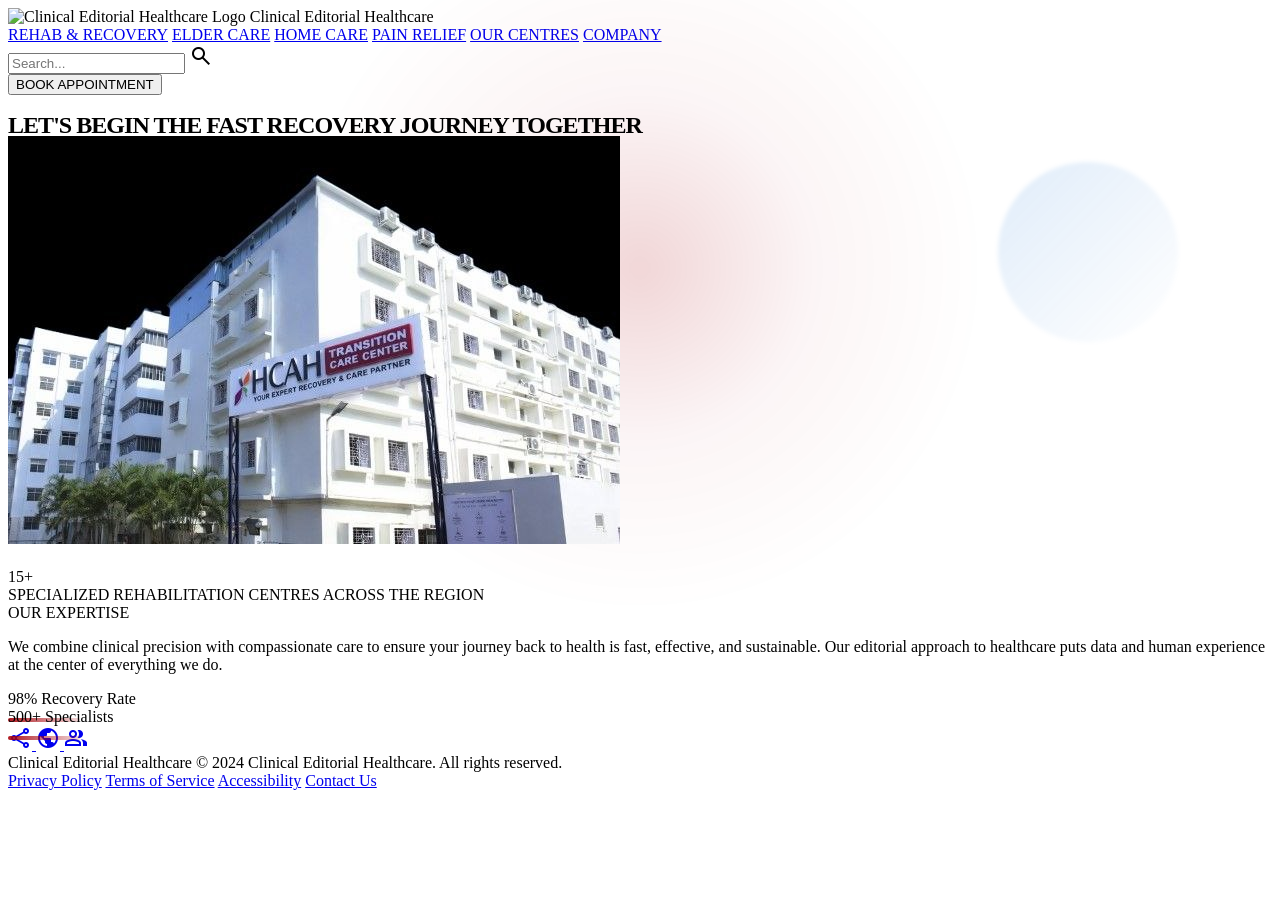
==== index3.html @ 07303f7e "Initial commit" ====
<!DOCTYPE html>

<html class="light" lang="en"><head>
<meta charset="utf-8"/>
<meta content="width=device-width, initial-scale=1.0" name="viewport"/>
<title>Clinical Editorial Healthcare | Recovery Journey</title>
<script src="https://cdn.tailwindcss.com?plugins=forms,container-queries"></script>
<link href="https://fonts.googleapis.com/css2?family=Plus+Jakarta+Sans:wght@400;500;600;700;800&amp;family=Inter:wght@400;500;600&amp;family=Material+Symbols+Outlined:wght,FILL@100..700,0..1&amp;display=swap" rel="stylesheet"/>
<link href="https://fonts.googleapis.com/css2?family=Material+Symbols+Outlined:wght,FILL@100..700,0..1&amp;display=swap" rel="stylesheet"/>
<script id="tailwind-config">
        tailwind.config = {
          darkMode: "class",
          theme: {
            extend: {
              "colors": {
                      "surface": "#fcf9f1",
                      "surface-container-lowest": "#ffffff",
                      "on-error-container": "#93000a",
                      "on-surface-variant": "#5d3f3b",
                      "surface-variant": "#e5e2da",
                      "outline": "#926f6a",
                      "on-error": "#ffffff",
                      "tertiary": "#004fa5",
                      "surface-bright": "#fcf9f1",
                      "on-primary-fixed-variant": "#930006",
                      "on-primary": "#ffffff",
                      "on-secondary-container": "#646464",
                      "on-tertiary": "#ffffff",
                      "inverse-surface": "#31312b",
                      "primary-fixed-dim": "#ffb4aa",
                      "on-primary-container": "#ffe5e1",
                      "secondary": "#5e5e5e",
                      "surface-container-high": "#ebe8e0",
                      "inverse-on-surface": "#f4f0e8",
                      "primary-fixed": "#ffdad5",
                      "on-secondary": "#ffffff",
                      "primary-container": "#d30f13",
                      "inverse-primary": "#ffb4aa",
                      "surface-container-highest": "#e5e2da",
                      "surface-tint": "#c0000b",
                      "on-tertiary-fixed-variant": "#004491",
                      "on-tertiary-container": "#e3eaff",
                      "error": "#ba1a1a",
                      "on-secondary-fixed": "#1b1b1b",
                      "secondary-fixed-dim": "#c6c6c6",
                      "on-secondary-fixed-variant": "#474747",
                      "tertiary-fixed": "#d7e2ff",
                      "on-background": "#1c1c17",
                      "surface-container-low": "#f6f3eb",
                      "surface-dim": "#dddad2",
                      "on-surface": "#1c1c17",
                      "outline-variant": "#e7bdb7",
                      "tertiary-container": "#0066d3",
                      "on-primary-fixed": "#410001",
                      "secondary-fixed": "#e2e2e2",
                      "primary": "#a70008",
                      "error-container": "#ffdad6",
                      "surface-container": "#f1eee6",
                      "background": "#fcf9f1",
                      "secondary-container": "#e2e2e2",
                      "tertiary-fixed-dim": "#acc7ff",
                      "on-tertiary-fixed": "#001a40"
              },
              "borderRadius": {
                      "DEFAULT": "0.125rem",
                      "lg": "0.25rem",
                      "xl": "0.5rem",
                      "full": "0.75rem"
              },
              "fontFamily": {
                      "headline": ["Plus Jakarta Sans"],
                      "body": ["Inter"],
                      "label": ["Inter"]
              }
            },
          },
        }
    </script>
<style>
        .material-symbols-outlined {
            font-variation-settings: 'FILL' 0, 'wght' 400, 'GRAD' 0, 'opsz' 24;
        }
        :root {
            --ease-smooth: cubic-bezier(0.22, 1, 0.36, 1);
        }
        .text-wall {
            line-height: 0.9;
            letter-spacing: -0.04em;
            opacity: 0;
            clip-path: inset(0 100% 0 0);
            transform: translateX(-40px);
            animation: hero-wipe-in 1.5s cubic-bezier(0.22, 1, 0.36, 1) forwards;
        }

        #hospitalexterior
        {
            position: relative;
            top: -20px;
            transform: translateY(40px) scale(0.96);
            opacity: 0;
            animation: hero-image-reveal 1.2s var(--ease-smooth) 0.2s forwards;
        }

        .hero-shell::before {
            content: "";
            position: absolute;
            inset: -8% auto auto 50%;
            width: min(72vw, 680px);
            height: min(72vw, 680px);
            transform: translateX(-50%);
            background:
                radial-gradient(circle, rgba(167, 0, 8, 0.16) 0%, rgba(167, 0, 8, 0.04) 36%, rgba(167, 0, 8, 0) 72%);
            filter: blur(8px);
            animation: halo-pulse 8s ease-in-out infinite;
            pointer-events: none;
        }

        .hero-shell::after {
            content: "";
            position: absolute;
            inset: 18% 8% auto auto;
            width: 180px;
            height: 180px;
            border-radius: 999px;
            background: linear-gradient(135deg, rgba(0, 102, 211, 0.12), rgba(255, 255, 255, 0));
            filter: blur(2px);
            animation: drift-orb 10s ease-in-out infinite;
            pointer-events: none;
        }

        .hero-image-wrap::after {
            content: "";
            position: absolute;
            inset: 0;
            background: linear-gradient(120deg, transparent 0%, rgba(255, 255, 255, 0.3) 30%, transparent 58%);
            transform: translateX(-130%);
            animation: image-sheen 5.5s ease-in-out 1.4s infinite;
            pointer-events: none;
        }

        .floating-badge {
            opacity: 0;
            transform: translateY(32px);
            animation:
                badge-rise 1s var(--ease-smooth) 0.75s forwards,
                badge-float 5.5s ease-in-out 1.9s infinite;
        }

        .stat-card {
            position: relative;
        }

        .stat-card::after {
            content: "";
            position: absolute;
            left: 0;
            bottom: -14px;
            width: 72px;
            height: 4px;
            border-radius: 999px;
            background: linear-gradient(90deg, rgba(167, 0, 8, 0.9), rgba(167, 0, 8, 0.15));
            transform: scaleX(0);
            transform-origin: left;
            transition: transform 0.8s var(--ease-smooth);
        }

        .reveal {
            opacity: 0;
            transform: translateY(46px);
            transition:
                opacity 0.9s var(--ease-smooth),
                transform 0.9s var(--ease-smooth);
        }

        .reveal.is-visible {
            opacity: 1;
            transform: translateY(0);
        }

        .reveal.is-visible.stat-card::after {
            transform: scaleX(1);
        }

        .nav-link {
            position: relative;
        }

        .nav-link::after {
            content: "";
            position: absolute;
            left: 0;
            bottom: -6px;
            width: 100%;
            height: 2px;
            background: currentColor;
            transform: scaleX(0);
            transform-origin: left;
            transition: transform 0.35s ease;
            opacity: 0.8;
        }

        .nav-link:hover::after {
            transform: scaleX(1);
        }

        .social-float a {
            animation: social-bob 6s ease-in-out infinite;
        }

        .social-float a:nth-child(2) {
            animation-delay: 1s;
        }

        .social-float a:nth-child(3) {
            animation-delay: 2s;
        }

        .btn-shine-effect {
            position: relative;
            overflow: hidden;
            transition: all 0.4s ease;
        }
        
        .btn-shine-effect::before {
            content: '';
            position: absolute;
            top: 0;
            left: -100%;
            width: 50%;
            height: 100%;
            background: linear-gradient(to right, rgba(255,255,255,0) 0%, rgba(255,255,255,0.4) 50%, rgba(255,255,255,0) 100%);
            transform: skewX(-20deg);
            z-index: 1;
        }
        
        .btn-shine-effect:hover::before {
            animation: button-shine 1.2s ease-in-out;
        }

        .btn-shine-effect span {
            position: relative;
            z-index: 2;
        }

        @keyframes button-shine {
            0% {
                left: -100%;
            }
            100% {
                left: 200%;
            }
        }

        @keyframes hero-wipe-in {
            0% {
                opacity: 0;
                clip-path: inset(0 100% 0 0);
                transform: translateX(-40px);
            }
            100% {
                opacity: 1;
                clip-path: inset(0 0% 0 0);
                transform: translateX(0);
            }
        }

        @keyframes hero-rise {
            to {
                opacity: 1;
                transform: translateY(0) scale(1);
            }
        }

        @keyframes hero-image-reveal {
            0% {
                opacity: 0;
                transform: translateY(40px) scale(0.96);
            }
            100% {
                opacity: 1;
                transform: translateY(0) scale(1);
            }
        }

        @keyframes halo-pulse {
            0%, 100% {
                opacity: 0.65;
                transform: translateX(-50%) scale(0.94);
            }
            50% {
                opacity: 1;
                transform: translateX(-50%) scale(1.06);
            }
        }

        @keyframes drift-orb {
            0%, 100% {
                transform: translate3d(0, 0, 0) scale(1);
            }
            50% {
                transform: translate3d(-18px, 20px, 0) scale(1.08);
            }
        }

        @keyframes image-sheen {
            0%, 70%, 100% {
                transform: translateX(-130%);
            }
            85% {
                transform: translateX(130%);
            }
        }

        @keyframes badge-rise {
            to {
                opacity: 1;
                transform: translateY(0);
            }
        }

        @keyframes badge-float {
            0%, 100% {
                transform: translateY(0);
            }
            50% {
                transform: translateY(-12px);
            }
        }

        @keyframes social-bob {
            0%, 100% {
                transform: translateY(0);
            }
            50% {
                transform: translateY(-8px);
            }
        }

        @media (prefers-reduced-motion: reduce) {
            *,
            *::before,
            *::after {
                animation: none !important;
                transition: none !important;
                scroll-behavior: auto !important;
            }

            .text-wall,
            #hospitalexterior,
            .floating-badge,
            .reveal {
                opacity: 1 !important;
                transform: none !important;
            }
        }
    </style>
</head>
<body class="bg-[#EEEBE3] text-on-surface font-body overflow-x-hidden">
<!-- Top Navigation Bar -->
<nav class="fixed top-0 w-full z-50 bg-[#fcf9f1] dark:bg-[#1c1c17] backdrop-blur-md bg-opacity-80 transition-colors duration-300">
<div class="flex justify-between items-center px-12 py-6 max-w-[1920px] mx-auto">
<!-- Brand Identity -->
<div class="flex items-center gap-4">
<img alt="Clinical Editorial Healthcare Logo" class="h-10 w-auto" data-alt="Sophisticated minimalist healthcare logo with a stylized cross icon in deep red and professional typography" src="https://lh3.googleusercontent.com/aida-public/[base64]"/>
<span class="text-2xl font-black text-[#a70008] dark:text-[#ffb4ab] font-headline tracking-tight">Clinical Editorial Healthcare</span>
</div>
<!-- Navigation Links -->
<div class="hidden md:flex items-center space-x-8">
<a class="nav-link text-[#5e5e5e] dark:text-[#938f99] font-medium hover:text-[#a70008] dark:hover:text-[#ffb4ab] transition-all font-headline tracking-tight" href="#">REHAB &amp; RECOVERY</a>
<a class="nav-link text-[#5e5e5e] dark:text-[#938f99] font-medium hover:text-[#a70008] dark:hover:text-[#ffb4ab] transition-all font-headline tracking-tight" href="#">ELDER CARE</a>
<a class="nav-link text-[#5e5e5e] dark:text-[#938f99] font-medium hover:text-[#a70008] dark:hover:text-[#ffb4ab] transition-all font-headline tracking-tight" href="#">HOME CARE</a>
<a class="nav-link text-[#5e5e5e] dark:text-[#938f99] font-medium hover:text-[#a70008] dark:hover:text-[#ffb4ab] transition-all font-headline tracking-tight" href="#">PAIN RELIEF</a>
<a class="nav-link text-[#5e5e5e] dark:text-[#938f99] font-medium hover:text-[#a70008] dark:hover:text-[#ffb4ab] transition-all font-headline tracking-tight" href="#">OUR CENTRES</a>
<a class="nav-link text-[#5e5e5e] dark:text-[#938f99] font-medium hover:text-[#a70008] dark:hover:text-[#ffb4ab] transition-all font-headline tracking-tight" href="#">COMPANY</a>
</div>
<!-- Search & Action Cluster -->
<div class="flex items-center gap-4">
<div class="relative flex items-center">
<input class="bg-transparent border border-outline-variant border-opacity-20 rounded-full px-4 py-2 text-sm focus:ring-1 focus:ring-primary focus:outline-none w-48 transition-all duration-300" placeholder="Search..." type="text"/>
<span class="material-symbols-outlined absolute right-3 text-secondary text-lg">search</span>
</div>
<button class="bg-primary text-on-primary px-6 py-2.5 rounded-md font-bold tracking-tight hover:-translate-y-1 hover:shadow-xl hover:shadow-primary/40 active:scale-95 transition-all btn-shine-effect">
                    <span>BOOK APPOINTMENT</span>
                </button>
</div>
</div>
</nav>
<!-- Main Content Canvas -->
<main class="pt-32 min-h-screen flex flex-col items-center">
<!-- Hero Section -->
<section class="hero-shell container mx-auto px-6 pt-12 text-center flex flex-col items-center relative">
<h1 class="font-headline font-black text-primary text-[5rem] md:text-[8rem] lg:text-[10rem] text-wall max-w-6xl mx-auto leading-[0.85] mb-12">
                LET'S BEGIN THE FAST RECOVERY JOURNEY TOGETHER
            </h1>
<!-- Hero Building Image -->
<div class="relative w-full max-w-5xl mt-8">
<div class="absolute -top-12 -left-12 w-32 h-32 bg-primary-container rounded-full opacity-10 blur-3xl"></div>
<div class="absolute -bottom-12 -right-12 w-48 h-48 bg-tertiary-container rounded-full opacity-10 blur-3xl"></div>
<div class="hero-image-wrap relative z-10 overflow-hidden rounded-xl shadow-2xl" id = hospitalexterior>
<img alt="Clinical Centre Exterior" class="w-full object-cover h-[500px]" data-alt="A high-quality, professional photograph of a modern, high-end healthcare facility or luxury rehabilitation center exterior with contemporary glass architecture." src="hospital-exterior.jpg"/>
</div>
<!-- Floating Detail Badge -->
<div class="floating-badge absolute bottom-10 left-10 z-20 bg-surface-container-lowest p-6 rounded-lg shadow-xl max-w-xs text-left hidden md:block">
<div class="text-primary font-black text-4xl mb-1">15+</div>
<div class="text-on-surface font-bold text-sm tracking-tight">SPECIALIZED REHABILITATION CENTRES ACROSS THE REGION</div>
</div>
</div>
</section>
<!-- Signature Stat Section (Asymmetric Editorial Style) -->
<section class="w-full py-32 px-12 grid grid-cols-1 md:grid-cols-3 gap-16 items-end">
<div class="col-span-1 reveal">
<span class="text-primary font-bold label-md block mb-4">OUR EXPERTISE</span>
<p class="text-secondary font-medium text-lg leading-relaxed">
                    We combine clinical precision with compassionate care to ensure your journey back to health is fast, effective, and sustainable. Our editorial approach to healthcare puts data and human experience at the center of everything we do.
                </p>
</div>
<div class="col-span-2 flex justify-between items-baseline gap-12 overflow-hidden">
<div class="stat-card reveal flex flex-col">
<span class="text-[8rem] font-headline font-black text-primary leading-none" data-counter="98" data-suffix="%">98%</span>
<span class="text-on-surface font-bold text-xl uppercase tracking-widest mt-2">Recovery Rate</span>
</div>
<div class="stat-card reveal flex flex-col translate-y-12">
<span class="text-[6rem] font-headline font-black text-outline leading-none" data-counter="500" data-suffix="+">500+</span>
<span class="text-on-surface font-bold text-xl uppercase tracking-widest mt-2">Specialists</span>
</div>
</div>
</section>
</main>
<!-- Social Media Anchor (Bottom Right) -->
<div class="social-float fixed bottom-12 right-12 flex flex-col gap-6 z-40">
<a class="w-12 h-12 bg-surface-container-lowest rounded-full flex items-center justify-center shadow-lg hover:bg-primary hover:text-white transition-all" href="#">
<span class="material-symbols-outlined">share</span>
</a>
<a class="w-12 h-12 bg-surface-container-lowest rounded-full flex items-center justify-center shadow-lg hover:bg-primary hover:text-white transition-all" href="#">
<span class="material-symbols-outlined">public</span>
</a>
<a class="w-12 h-12 bg-surface-container-lowest rounded-full flex items-center justify-center shadow-lg hover:bg-primary hover:text-white transition-all" href="#">
<span class="material-symbols-outlined">group</span>
</a>
</div>
<!-- Footer -->
<footer class="w-full py-12 px-12 bg-[#dddad2] dark:bg-[#1c1c17] flex flex-col md:flex-row justify-between items-center gap-8 border-t border-outline-variant border-opacity-10">
<div class="flex flex-col gap-2">
<span class="text-lg font-bold text-[#5e5e5e] font-headline">Clinical Editorial Healthcare</span>
<span class="text-sm font-['Inter'] text-[#5e5e5e]">© 2024 Clinical Editorial Healthcare. All rights reserved.</span>
</div>
<div class="flex gap-8">
<a class="text-sm font-['Inter'] text-[#5e5e5e] hover:text-[#a70008] transition-all" href="#">Privacy Policy</a>
<a class="text-sm font-['Inter'] text-[#5e5e5e] hover:text-[#a70008] transition-all" href="#">Terms of Service</a>
<a class="text-sm font-['Inter'] text-[#5e5e5e] hover:text-[#a70008] transition-all" href="#">Accessibility</a>
<a class="text-sm font-['Inter'] text-[#5e5e5e] hover:text-[#a70008] transition-all" href="#">Contact Us</a>
</div>
</footer>
<script>
        const revealElements = document.querySelectorAll('.reveal');
        const counterElements = document.querySelectorAll('[data-counter]');

        const animateCounter = (element) => {
            if (element.dataset.animated === 'true') {
                return;
            }

            element.dataset.animated = 'true';

            const target = Number(element.dataset.counter || 0);
            const suffix = element.dataset.suffix || '';
            const duration = 1800;
            const startTime = performance.now();

            const tick = (now) => {
                const progress = Math.min((now - startTime) / duration, 1);
                const eased = 1 - Math.pow(1 - progress, 3);
                const value = Math.round(target * eased);

                element.textContent = `${value}${suffix}`;

                if (progress < 1) {
                    requestAnimationFrame(tick);
                }
            };

            requestAnimationFrame(tick);
        };

        const observer = new IntersectionObserver((entries) => {
            entries.forEach((entry) => {
                if (!entry.isIntersecting) {
                    return;
                }

                entry.target.classList.add('is-visible');

                const counter = entry.target.querySelector('[data-counter]');
                if (counter) {
                    animateCounter(counter);
                }

                if (entry.target.matches('[data-counter]')) {
                    animateCounter(entry.target);
                }

                observer.unobserve(entry.target);
            });
        }, {
            threshold: 0.25
        });

        revealElements.forEach((element) => observer.observe(element));
        counterElements.forEach((element) => observer.observe(element));

        const heroImage = document.querySelector('#hospitalexterior');
        window.addEventListener('mousemove', (event) => {
            if (!heroImage || window.matchMedia('(prefers-reduced-motion: reduce)').matches) {
                return;
            }

            const xOffset = (event.clientX / window.innerWidth - 0.5) * 10;
            const yOffset = (event.clientY / window.innerHeight - 0.5) * 6;
            heroImage.style.transform = `translate3d(${xOffset}px, ${yOffset}px, 0) scale(1.01)`;
        });

        window.addEventListener('mouseleave', () => {
            if (!heroImage) {
                return;
            }

            heroImage.style.transform = '';
        });
    </script>
</body></html>
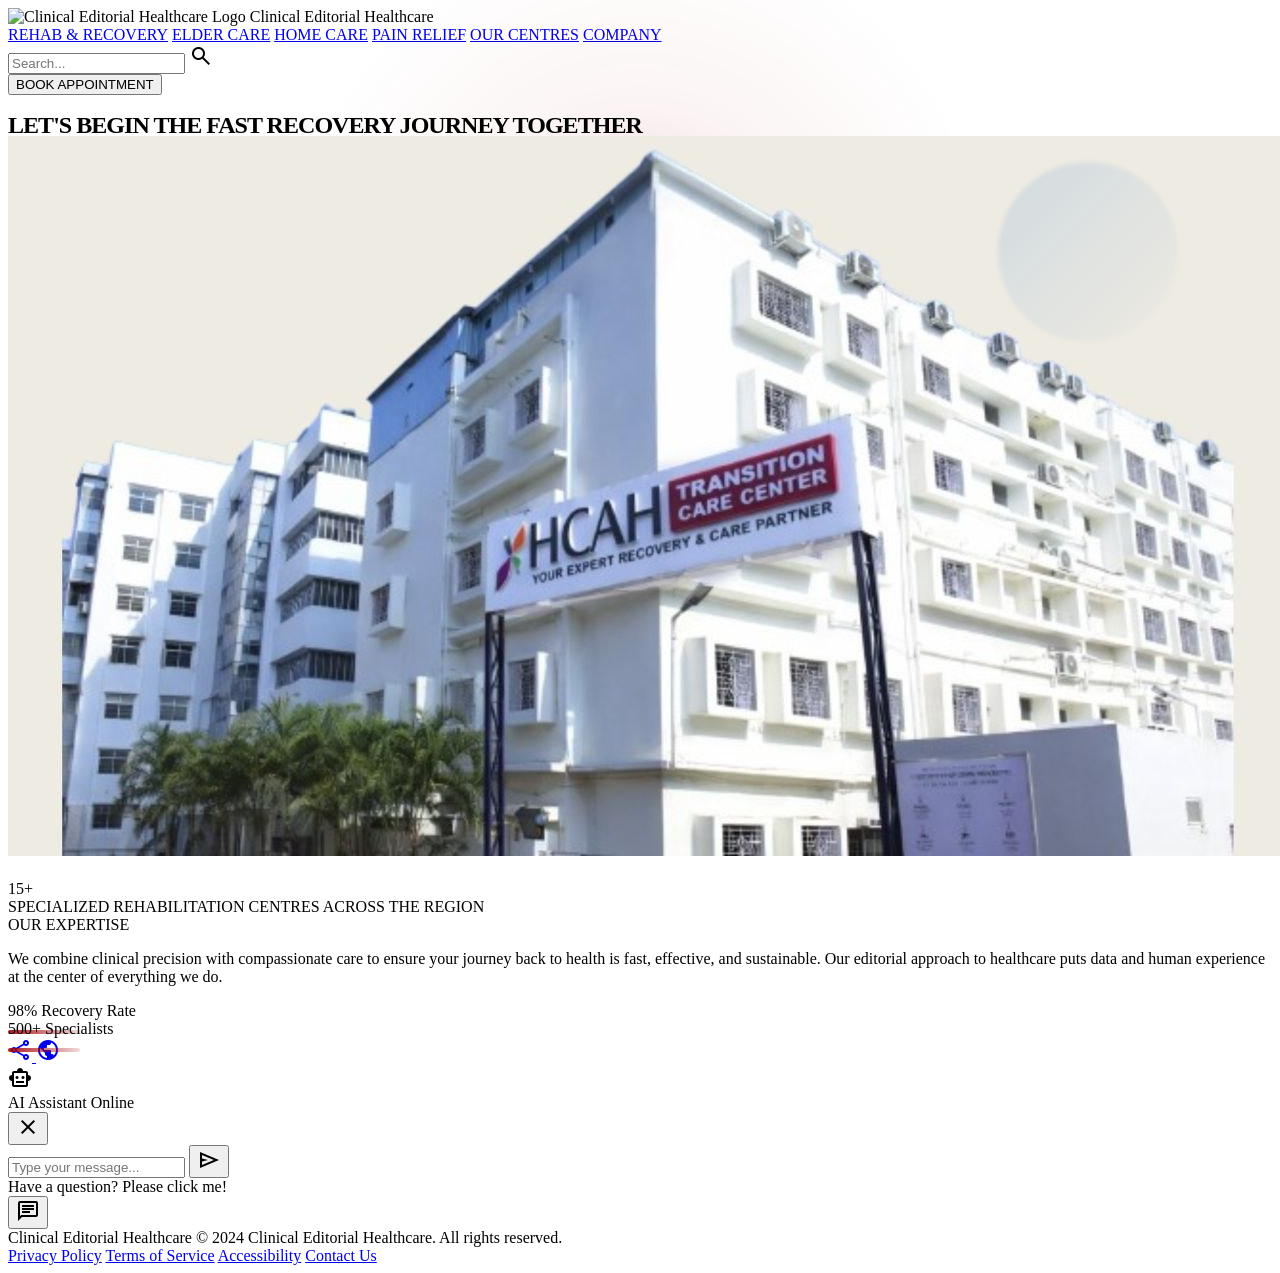
==== commit d0c60cad: "final" ====
--- a/index3.html
+++ b/index3.html
@@ -427,17 +427,58 @@
 </section>
 </main>
 <!-- Social Media Anchor (Bottom Right) -->
-<div class="social-float fixed bottom-12 right-12 flex flex-col gap-6 z-40">
+<div class="social-float fixed bottom-[110px] right-10 flex flex-col gap-6 z-40">
 <a class="w-12 h-12 bg-surface-container-lowest rounded-full flex items-center justify-center shadow-lg hover:bg-primary hover:text-white transition-all" href="#">
 <span class="material-symbols-outlined">share</span>
 </a>
 <a class="w-12 h-12 bg-surface-container-lowest rounded-full flex items-center justify-center shadow-lg hover:bg-primary hover:text-white transition-all" href="#">
 <span class="material-symbols-outlined">public</span>
 </a>
-<a class="w-12 h-12 bg-surface-container-lowest rounded-full flex items-center justify-center shadow-lg hover:bg-primary hover:text-white transition-all" href="#">
-<span class="material-symbols-outlined">group</span>
-</a>
-</div>
+</div>
+<!-- Chatbot Container -->
+<div id="chatbot-container" class="fixed bottom-8 right-8 z-[60] flex flex-col items-end">
+    <!-- Chat Window -->
+    <div id="chatbot-window" class="hidden w-80 md:w-96 bg-white rounded-2xl shadow-[0_8px_30px_rgb(0,0,0,0.12)] border border-gray-100 flex flex-col overflow-hidden mb-4 transition-all duration-300 transform scale-95 opacity-0 origin-bottom-right">
+        <!-- Header -->
+        <div class="bg-primary text-white p-4 font-headline flex justify-between items-center shadow-sm z-10 relative">
+            <div class="flex items-center gap-2">
+                <span class="material-symbols-outlined text-2xl">smart_toy</span>
+                <div class="flex flex-col">
+                    <span class="font-bold text-[16px] leading-tight">AI Assistant</span>
+                    <span class="text-[10px] text-white/80 uppercase tracking-widest mt-0.5">Online</span>
+                </div>
+            </div>
+            <button id="chatbot-close" class="hover:text-gray-200 transition-colors rounded-full w-8 h-8 flex items-center justify-center hover:bg-white/10">
+                <span class="material-symbols-outlined text-xl">close</span>
+            </button>
+        </div>
+        <!-- Messages Area -->
+        <div id="chatbot-messages" class="flex-1 p-5 h-[350px] overflow-y-auto space-y-4 bg-[#fcf9f1] font-body flex flex-col custom-scrollbar relative">
+            <div class="absolute inset-0 bg-[radial-gradient(#e5e2da_1px,transparent_1px)] [background-size:16px_16px] opacity-30 pointer-events-none"></div>
+            <!-- Messages will be injected here -->
+        </div>
+        <!-- Input Area -->
+        <div class="p-4 border-t border-gray-100 bg-white flex gap-3 items-center z-10 relative shadow-[0_-4px_10px_rgb(0,0,0,0.02)]">
+            <input type="text" id="chatbot-input" class="w-full text-sm rounded-full border border-gray-200 focus:border-primary focus:ring-1 focus:ring-primary py-3 px-5 shadow-inner outline-none transition-all placeholder:text-gray-400 text-gray-800" placeholder="Type your message..." autocomplete="off">
+            <button id="chatbot-send" class="bg-primary hover:bg-[#850006] text-white w-12 h-12 rounded-full flex items-center justify-center transition-all shadow-md active:scale-95 shrink-0 group">
+                <span class="material-symbols-outlined text-lg transition-transform group-hover:translate-x-0.5 group-hover:-translate-y-0.5">send</span>
+            </button>
+        </div>
+    </div>
+    
+    <!-- Chat Icon / Toggle Button -->
+    <div class="relative group">
+        <div class="absolute -top-16 right-0 bg-white text-primary text-[14px] font-bold px-5 py-3 rounded-xl shadow-[0_4px_20px_-4px_rgba(167,0,8,0.25)] border border-primary/10 whitespace-nowrap group-hover:-translate-y-1 transition-all duration-300 hidden md:block animate-bounce font-headline" id="chatbot-tooltip">
+            Have a question? Please click me!
+            <!-- small triangle pointer -->
+            <div class="absolute -bottom-2 right-6 w-4 h-4 bg-white transform rotate-45 border-b border-r border-primary/10 shadow-[2px_2px_4px_rgba(0,0,0,0.05)]"></div>
+        </div>
+        <button id="chatbot-toggle" class="w-16 h-16 bg-primary hover:bg-[#850006] text-white rounded-full flex items-center justify-center shadow-2xl hover:shadow-[0_8px_25px_rgba(167,0,8,0.4)] transition-all duration-300 hover:scale-105 active:scale-95 border-[3px] border-white/90">
+            <span class="material-symbols-outlined text-[32px] transition-transform hover:rotate-12">chat</span>
+        </button>
+    </div>
+</div>
+
 <!-- Footer -->
 <footer class="w-full py-12 px-12 bg-[#dddad2] dark:bg-[#1c1c17] flex flex-col md:flex-row justify-between items-center gap-8 border-t border-outline-variant border-opacity-10">
 <div class="flex flex-col gap-2">
@@ -526,5 +567,129 @@
 
             heroImage.style.transform = '';
         });
+
+        // Chatbot Logic
+        const chatbotWindow = document.getElementById('chatbot-window');
+        const chatbotToggle = document.getElementById('chatbot-toggle');
+        const chatbotClose = document.getElementById('chatbot-close');
+        const chatbotTooltip = document.getElementById('chatbot-tooltip');
+        const chatbotMessages = document.getElementById('chatbot-messages');
+        const chatbotInput = document.getElementById('chatbot-input');
+        const chatbotSend = document.getElementById('chatbot-send');
+
+        let chatState = 0; // 0: closed, 1: ask name, 2: ask number, 3: ask problem
+        let userName = '';
+        let userNumber = '';
+
+        function toggleChatbot() {
+            if (chatbotWindow.classList.contains('hidden')) {
+                chatbotWindow.classList.remove('hidden');
+                setTimeout(() => chatbotWindow.classList.remove('scale-95', 'opacity-0'), 10);
+                if (chatState === 0) {
+                    setTimeout(() => {
+                        addBotMessage("Hi there! Please tell me your name.");
+                        chatState = 1;
+                    }, 300);
+                }
+                if (chatbotTooltip) {
+                    chatbotTooltip.style.display = 'none';
+                }
+            } else {
+                chatbotWindow.classList.add('scale-95', 'opacity-0');
+                setTimeout(() => chatbotWindow.classList.add('hidden'), 300);
+            }
+        }
+
+        chatbotToggle.addEventListener('click', toggleChatbot);
+        chatbotClose.addEventListener('click', toggleChatbot);
+
+        function handleUserInput() {
+            let text = chatbotInput.value.trim();
+            if(!text) return;
+            
+            addUserMessage(text);
+            chatbotInput.value = '';
+
+            // Simulate parsing and typing
+            const typingIndicator = addTypingIndicator();
+
+            setTimeout(() => {
+                typingIndicator.remove();
+                if (chatState === 1) {
+                    userName = text;
+                    addBotMessage(`Hi ${userName}! Please provide your 10-digit contact number.`);
+                    chatState = 2;
+                } else if (chatState === 2) {
+                    const phoneRegex = /^[5-9]\d{9}$/;
+                    let sanitizedNum = text.replace(/[^0-9]/g, '');
+                    if (phoneRegex.test(text.replace(/\s+/g,'')) || phoneRegex.test(sanitizedNum)) {
+                        userNumber = text;
+                        addBotMessage(`Thank you! Please tell me your problem.`);
+                        chatState = 3;
+                    } else {
+                        addBotMessage("⚠️ Warning: Invalid number. Please enter a valid 10-digit number starting with 5, 6, 7, 8, or 9.");
+                    }
+                } else if (chatState === 3) {
+                    const problem = text.toLowerCase();
+                    const emergencyKeywords = ["emergency", "severe", "blood", "heart", "critical", "doctor", "pain", "accident", "urgent", "serious", "hurt", "human", "help"];
+                    let needsHuman = emergencyKeywords.some(keyword => problem.includes(keyword));
+                    
+                    if (needsHuman) {
+                        addBotMessage("It sounds like you need human interaction or immediate assistance. Please contact our support team directly at +91-1800-123-4567.");
+                    } else {
+                        addBotMessage("Thank you for sharing. Based on your symptoms, we suggest resting and booking a consultation session with our specialists who can provide an adequate solution and guide you further.");
+                    }
+                }
+            }, 800);
+        }
+
+        chatbotSend.addEventListener('click', handleUserInput);
+        chatbotInput.addEventListener('keypress', function (e) {
+            if (e.key === 'Enter') handleUserInput();
+        });
+
+        function addBotMessage(message) {
+            const msgDiv = document.createElement('div');
+            msgDiv.className = 'bg-white text-on-surface p-3.5 rounded-2xl rounded-tl-sm self-start max-w-[85%] border border-gray-100 animate-fade-in text-[14px] shadow-[0_2px_8px_rgba(0,0,0,0.04)] relative z-10';
+            msgDiv.innerHTML = message;
+            chatbotMessages.appendChild(msgDiv);
+            scrollToBottom();
+        }
+
+        function addUserMessage(message) {
+            const msgDiv = document.createElement('div');
+            msgDiv.className = 'bg-primary text-white p-3.5 rounded-2xl rounded-tr-sm self-end max-w-[85%] animate-fade-in text-[14px] shadow-[0_2px_8px_rgba(167,0,8,0.2)] relative z-10';
+            msgDiv.textContent = message;
+            chatbotMessages.appendChild(msgDiv);
+            scrollToBottom();
+        }
+
+        function addTypingIndicator() {
+            const msgDiv = document.createElement('div');
+            msgDiv.className = 'bg-white text-on-surface p-3.5 rounded-2xl rounded-tl-sm self-start w-16 border border-gray-100 animate-fade-in shadow-[0_2px_8px_rgba(0,0,0,0.04)] relative z-10 flex items-center justify-center gap-1 h-[46px]';
+            msgDiv.innerHTML = `
+                <div class="w-1.5 h-1.5 bg-gray-400 rounded-full animate-bounce [animation-delay:-0.3s]"></div>
+                <div class="w-1.5 h-1.5 bg-gray-400 rounded-full animate-bounce [animation-delay:-0.15s]"></div>
+                <div class="w-1.5 h-1.5 bg-gray-400 rounded-full animate-bounce"></div>
+            `;
+            chatbotMessages.appendChild(msgDiv);
+            scrollToBottom();
+            return msgDiv;
+        }
+
+        function scrollToBottom() {
+            chatbotMessages.scrollTop = chatbotMessages.scrollHeight;
+        }
+
+        const chatStyle = document.createElement('style');
+        chatStyle.innerHTML = `
+            @keyframes fadeInMsg { from { opacity: 0; transform: translateY(10px) scale(0.98); } to { opacity: 1; transform: translateY(0) scale(1); } }
+            .animate-fade-in { animation: fadeInMsg 0.35s cubic-bezier(0.22, 1, 0.36, 1) forwards; }
+            .custom-scrollbar::-webkit-scrollbar { width: 5px; }
+            .custom-scrollbar::-webkit-scrollbar-track { background: transparent; }
+            .custom-scrollbar::-webkit-scrollbar-thumb { background-color: #d1d5db; border-radius: 10px; }
+            .custom-scrollbar::-webkit-scrollbar-thumb:hover { background-color: #9ca3af; }
+        `;
+        document.head.appendChild(chatStyle);
     </script>
 </body></html>
